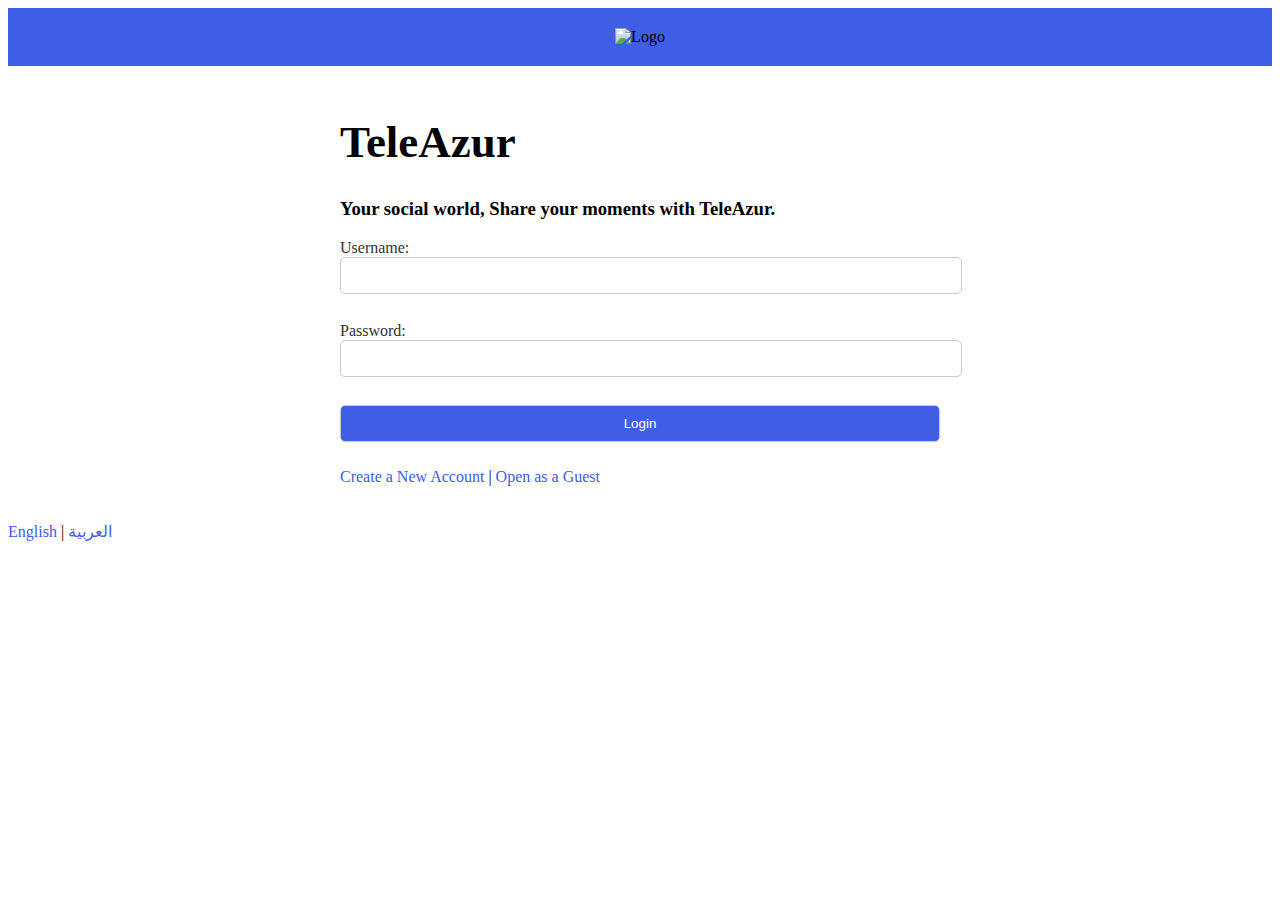
==== index.html @ efbddf4b "alinabeel" ====
<!DOCTYPE html>
<html lang="en">
<head>
    <meta charset="UTF-8">
    <meta name="viewport" content="width=device-width, initial-scale=1.0">
    <title>TeleAzur</title>
    
    <!-- CSS for Animations -->
    <style>
        /* Add this to your styles.css or within a <style> tag in your HTML */
        .logo-animation {
            transition: transform 0.5s ease-in-out;
        }

        .form-animation {
            transition: transform 0.3s ease-in-out;
        }
    </style>
</head>
<body>
    <!-- Common Header (logo and language switch) -->
    <header>
        <img src="E:\progect 4\imgs/logo.png" alt="Logo">
    </header>
    <link rel="stylesheet" href="styles.css">

    <!-- Page Content -->
    <div class="container">
        <!-- Home Page -->
        <div>
            <h1 class="large-text"> TeleAzur </h1> </div>
        <div id="home" class="page">
            <h3>Your social world, Share your moments with TeleAzur.</h3>
            <form action="login.html" method="POST">
                <label for="username">Username:</label>
                <input type="text" id="username" name="username" required><br><br>
                
                <label for="password">Password:</label>
                <input type="password" id="password" name="password" required><br><br>
                
                <button type="submit">Login</button>
            </form>
            <p>
                <a href="New-Account.html">Create a New Account</a> | 
                <a href="guest.html">Open as a Guest</a>
            </p>
        </div>
    </div>
    <footer> <div>
        <a href="?lang=en">English</a> | <a href="?lang=ar">العربية</a>
    </div>
</footer>

<!-- JavaScript for Animations -->
<script>
    document.addEventListener('DOMContentLoaded', function() {
        // Logo Animation
        const logo = document.querySelector('header img');
        logo.addEventListener('mouseenter', function() {
            logo.classList.add('logo-animation');
            logo.style.transform = 'rotate(360deg)';
        });

        logo.addEventListener('mouseleave', function() {
            logo.classList.remove('logo-animation');
            logo.style.transform = 'rotate(0deg)';
        });

        // TeleAzur Text Animation
        const TeleAzurText = document.querySelector('.large-text');
        TeleAzurText.addEventListener('mouseenter', function() {
            TeleAzurText.style.color = 'blue'; // Change text color on hover
        });

        TeleAzurText.addEventListener('mouseleave', function() {
            TeleAzurText.style.color = ''; // Reset text color
        });

        // Form Animation (with bounce animation)
        const loginForm = document.querySelector('form');
        loginForm.addEventListener('mouseenter', function() {
            loginForm.classList.add('form-animation');
            loginForm.style.transform = 'scale(1.05)';
        });

        loginForm.addEventListener('mouseleave', function() {
            loginForm.classList.remove('form-animation');
            loginForm.style.transform = 'scale(1)';
        });

        // Color Change for Links
        const links = document.querySelectorAll('a');
        links.forEach(function(link) {
            link.addEventListener('mouseenter', function() {
                const randomColor = getRandomColor();
                link.style.color = randomColor; // Change text color on hover
            });

            link.addEventListener('mouseleave', function() {
                link.style.color = ''; // Reset text color
            });
        });

        // Function to get a random color
        function getRandomColor() {
            const letters = '0123456789ABCDEF';
            let color = '#';
            for (let i = 0; i < 6; i++) {
                color += letters[Math.floor(Math.random() * 16)];
            }
            return color;
        }
    });
</script>



</body>
</html>
---- styles.css ----
/* Apply styles to the header */
header {
    background-color: #405DE6; /* Blue background color */
    padding: 20px;
    text-align: center;
}

header img {
    width: 100px; /* Adjust the logo size as needed */
}

/* Style the page container */
.container {
    max-width: 600px; /* Adjust the maximum width as needed */
    margin: 0 auto;
    padding: 20px;
}

/* Style the page titles */
.page h1 {
    font-size: 24px;
    color: #333; /* Dark text color */
}

/* Style form labels */
label {
    font-size: 16px;
    color: #333; /* Dark text color */
}

/* Style input fields and buttons */
input[type="text"],
input[type="password"],
button {
    width: 100%;
    padding: 10px;
    margin-bottom: 10px;
    border: 1px solid #ccc; /* Light gray border */
    border-radius: 5px;
}

button {
    background-color: #405DE6; /* Blue button color */
    color: #fff; /* White text color */
    cursor: pointer;
}

/* Style links */
a {
    color: #405DE6; /* Blue link color */
    text-decoration: none;
    transition: color 0.3s;
}

a:hover {
    color: #1E90FF; /* Light blue link color on hover */
}
.large-text {
    font-size: 45px; /* You can adjust the value (e.g., 36px) to make it larger or smaller as needed. */
}
/* Add this to your styles.css or within a <style> tag in your HTML */
.logo-animation {
    transition: transform 0.5s ease-in-out;
}

/* Add this rule to make the logo rotate */
.logo-animation:hover {
    transform: rotate(360deg);
}
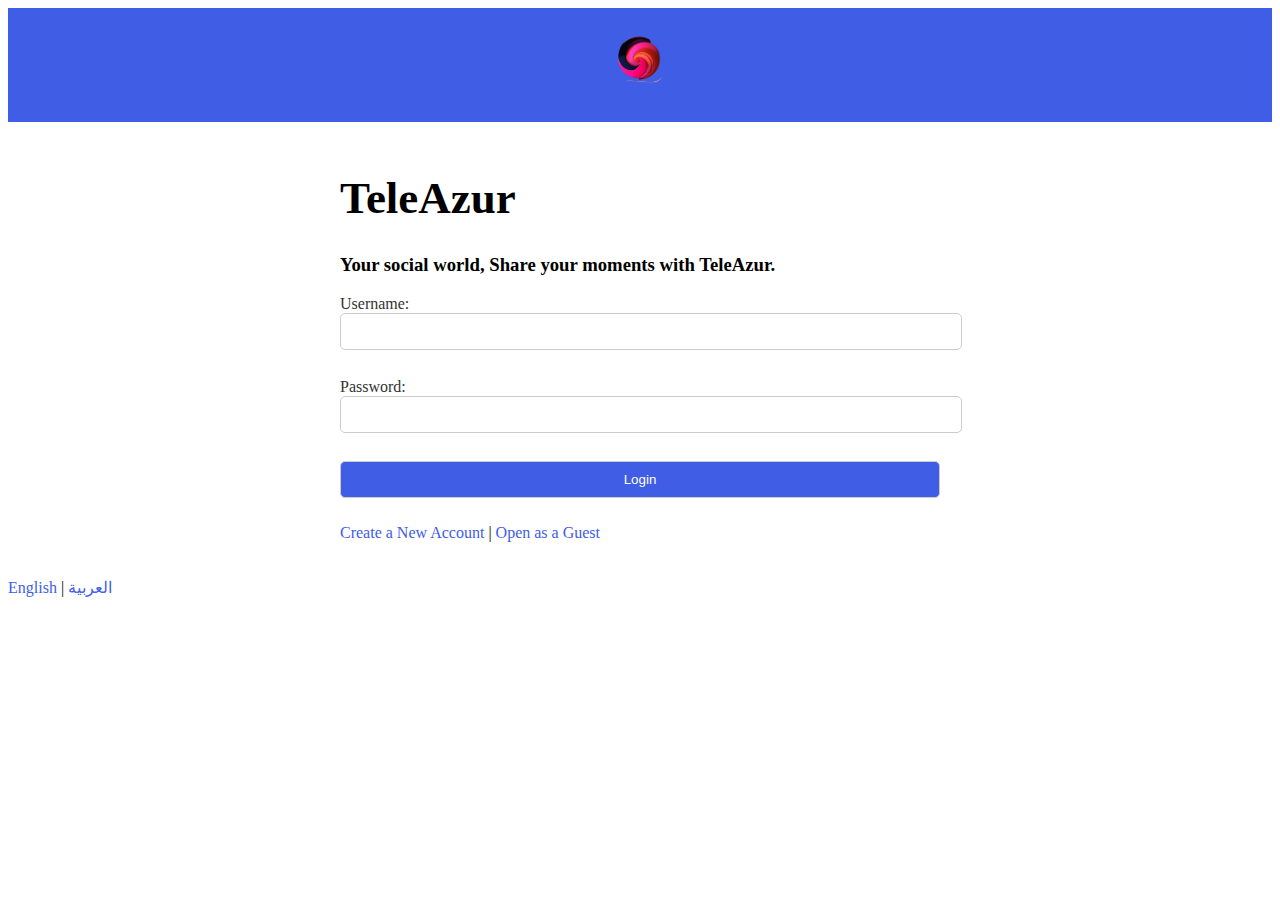
==== commit 30891299: "index.html" ====
--- a/index.html
+++ b/index.html
@@ -20,7 +20,7 @@
 <body>
     <!-- Common Header (logo and language switch) -->
     <header>
-        <img src="E:\progect 4\imgs/logo.png" alt="Logo">
+        <img src="imgs/logo.png" alt="Logo">
     </header>
     <link rel="stylesheet" href="styles.css">
 
